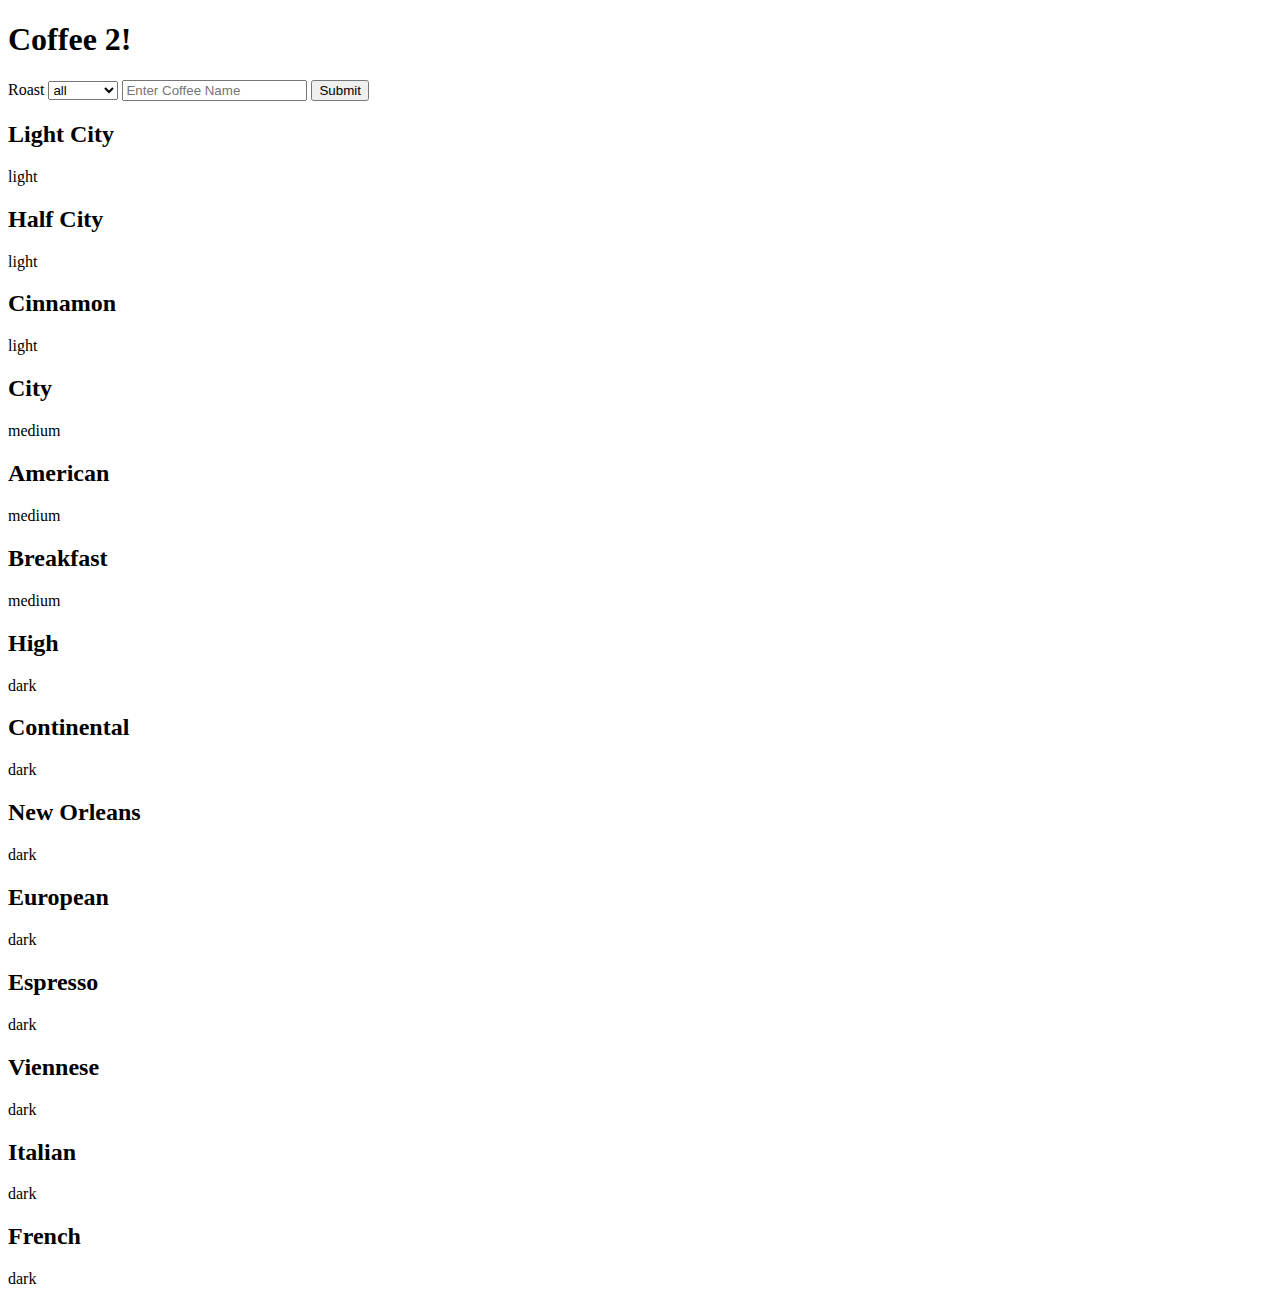
==== index.html @ 4bde0824 "updated coffee project 1:46" ====
<!DOCTYPE html>
<html lang="en">
<head>
    <meta charset="UTF-8">
    <title></title>
    <link rel="stylesheet" href="style.css">
</head>
<body>
    <h1>Coffee 2!</h1>

    <form>
        <label for="roast-selection">Roast</label>
        <select id="roast-selection">
            <option>all</option>
            <option>light</option>
            <option>medium</option>
            <option>dark</option>
        </select>
        <input id="searchCoffee" type="text" onkeyup="myFunction()" placeholder="Enter Coffee Name">
        <input id="submit" type="submit" />
    </form>
    <div id="coffeeDiv">
        <div id="coffees">
            <h2 id="coffeeName"></h2>
            <p></p>
        </div>
    </div>

<!--    <table>-->
<!--        <thead>-->
<!--            <tr>-->
<!--                <th>ID</th>-->
<!--                <th>NAME</th>-->
<!--                <th>ROAST</th>-->
<!--            </tr>-->
<!--        </thead>-->
<!--        <tbody id="coffees"></tbody>-->
<!--    </table>-->

    <script src="main.js"></script>
</body>
</html>
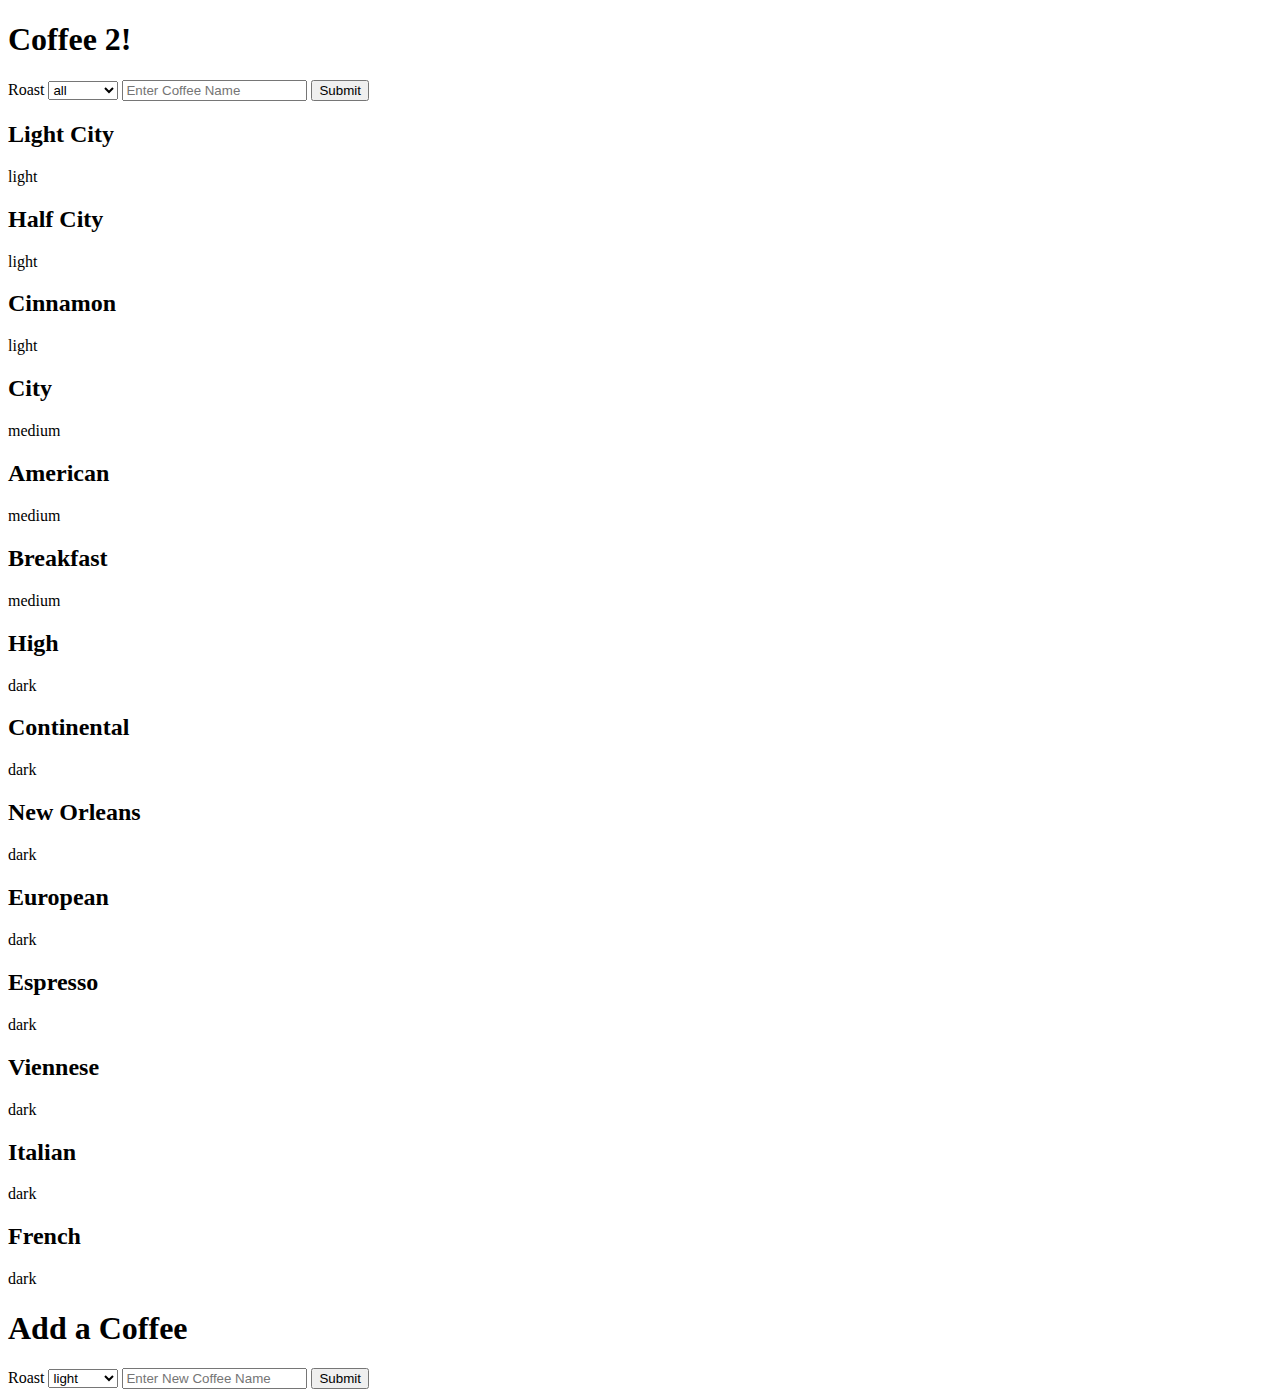
==== commit 0357edb6: "finished create coffee button" ====
--- a/index.html
+++ b/index.html
@@ -11,7 +11,7 @@
     <form>
         <label for="roast-selection">Roast</label>
         <select id="roast-selection">
-            <option>all</option>
+            <option value="all">all</option>
             <option>light</option>
             <option>medium</option>
             <option>dark</option>
@@ -25,17 +25,17 @@
             <p></p>
         </div>
     </div>
-
-<!--    <table>-->
-<!--        <thead>-->
-<!--            <tr>-->
-<!--                <th>ID</th>-->
-<!--                <th>NAME</th>-->
-<!--                <th>ROAST</th>-->
-<!--            </tr>-->
-<!--        </thead>-->
-<!--        <tbody id="coffees"></tbody>-->
-<!--    </table>-->
+    <h1>Add a Coffee</h1>
+    <form>
+        <label for="roast-selection-create">Roast</label>
+        <select id="roast-selection-create">
+            <option value="light">light</option>
+            <option value="medium">medium</option>
+            <option value="dark">dark</option>
+        </select>
+        <input id="create-coffee" type="text" placeholder="Enter New Coffee Name">
+        <input id="submit-create" type="submit"/>
+    </form>
 
     <script src="main.js"></script>
 </body>
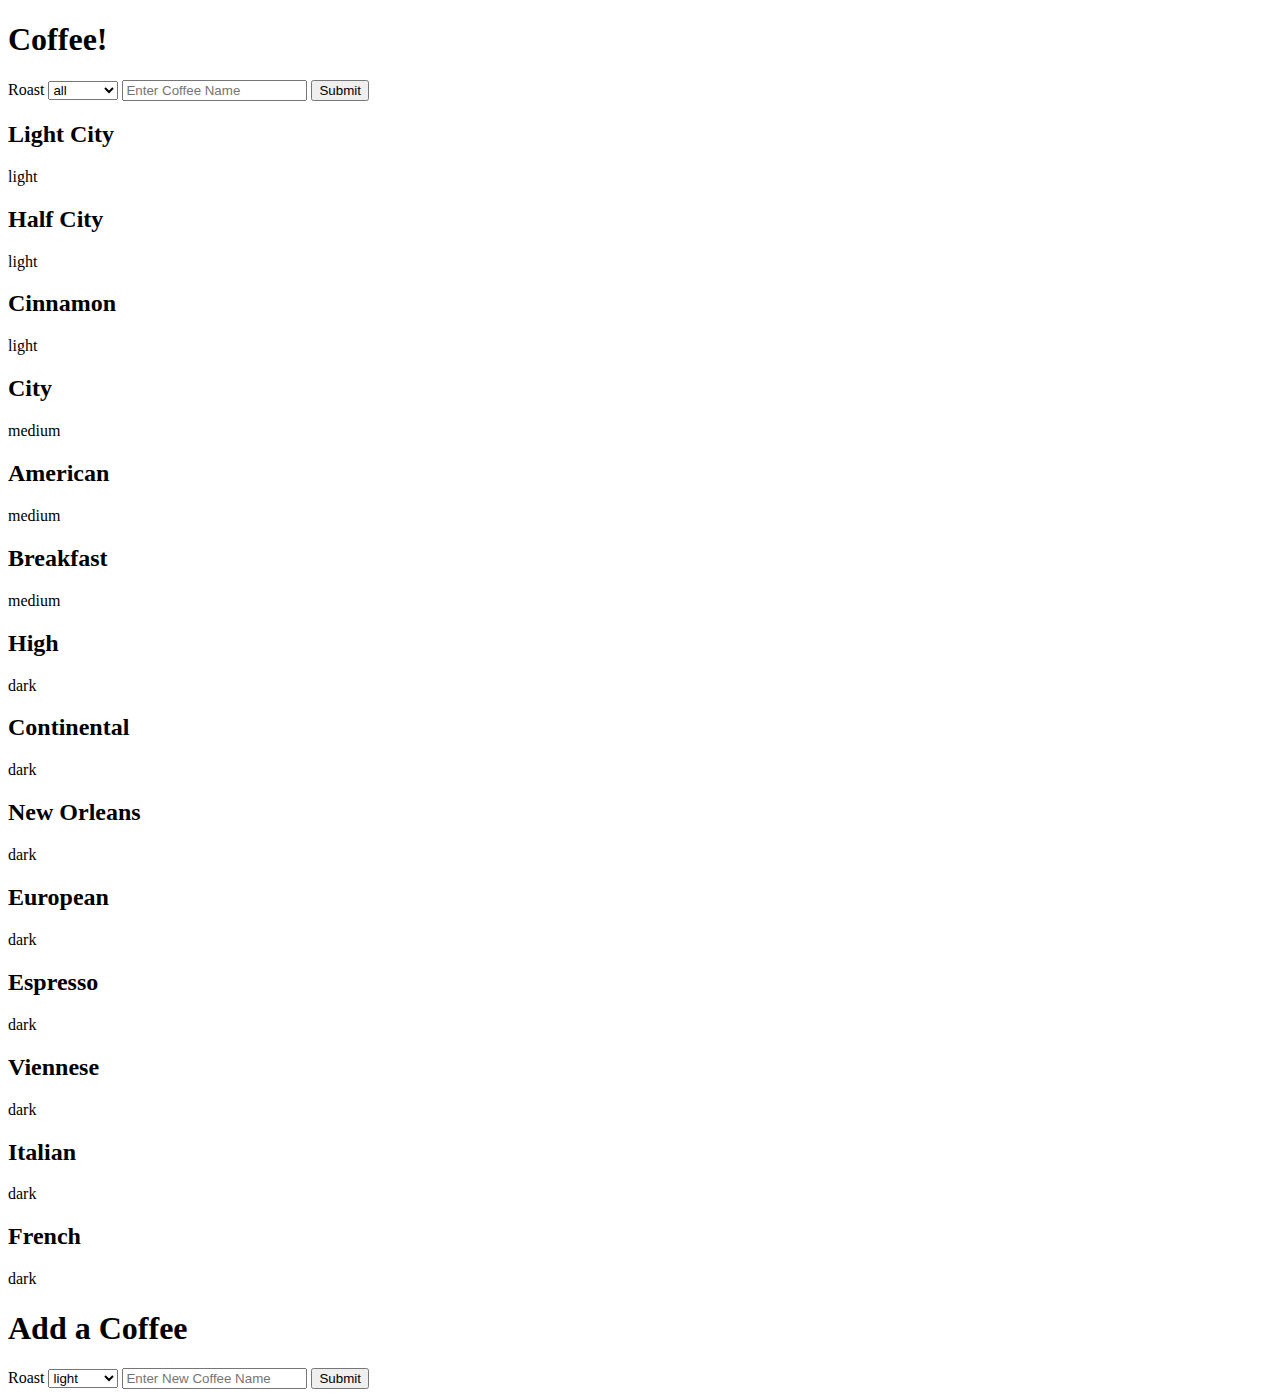
==== commit 5be25ab4: "js almost done" ====
--- a/index.html
+++ b/index.html
@@ -6,11 +6,11 @@
     <link rel="stylesheet" href="style.css">
 </head>
 <body>
-    <h1>Coffee 2!</h1>
+    <h1>Coffee!</h1>
 
     <form>
         <label for="roast-selection">Roast</label>
-        <select id="roast-selection">
+        <select id="roast-selection" onchange="myFunction()">
             <option value="all">all</option>
             <option>light</option>
             <option>medium</option>
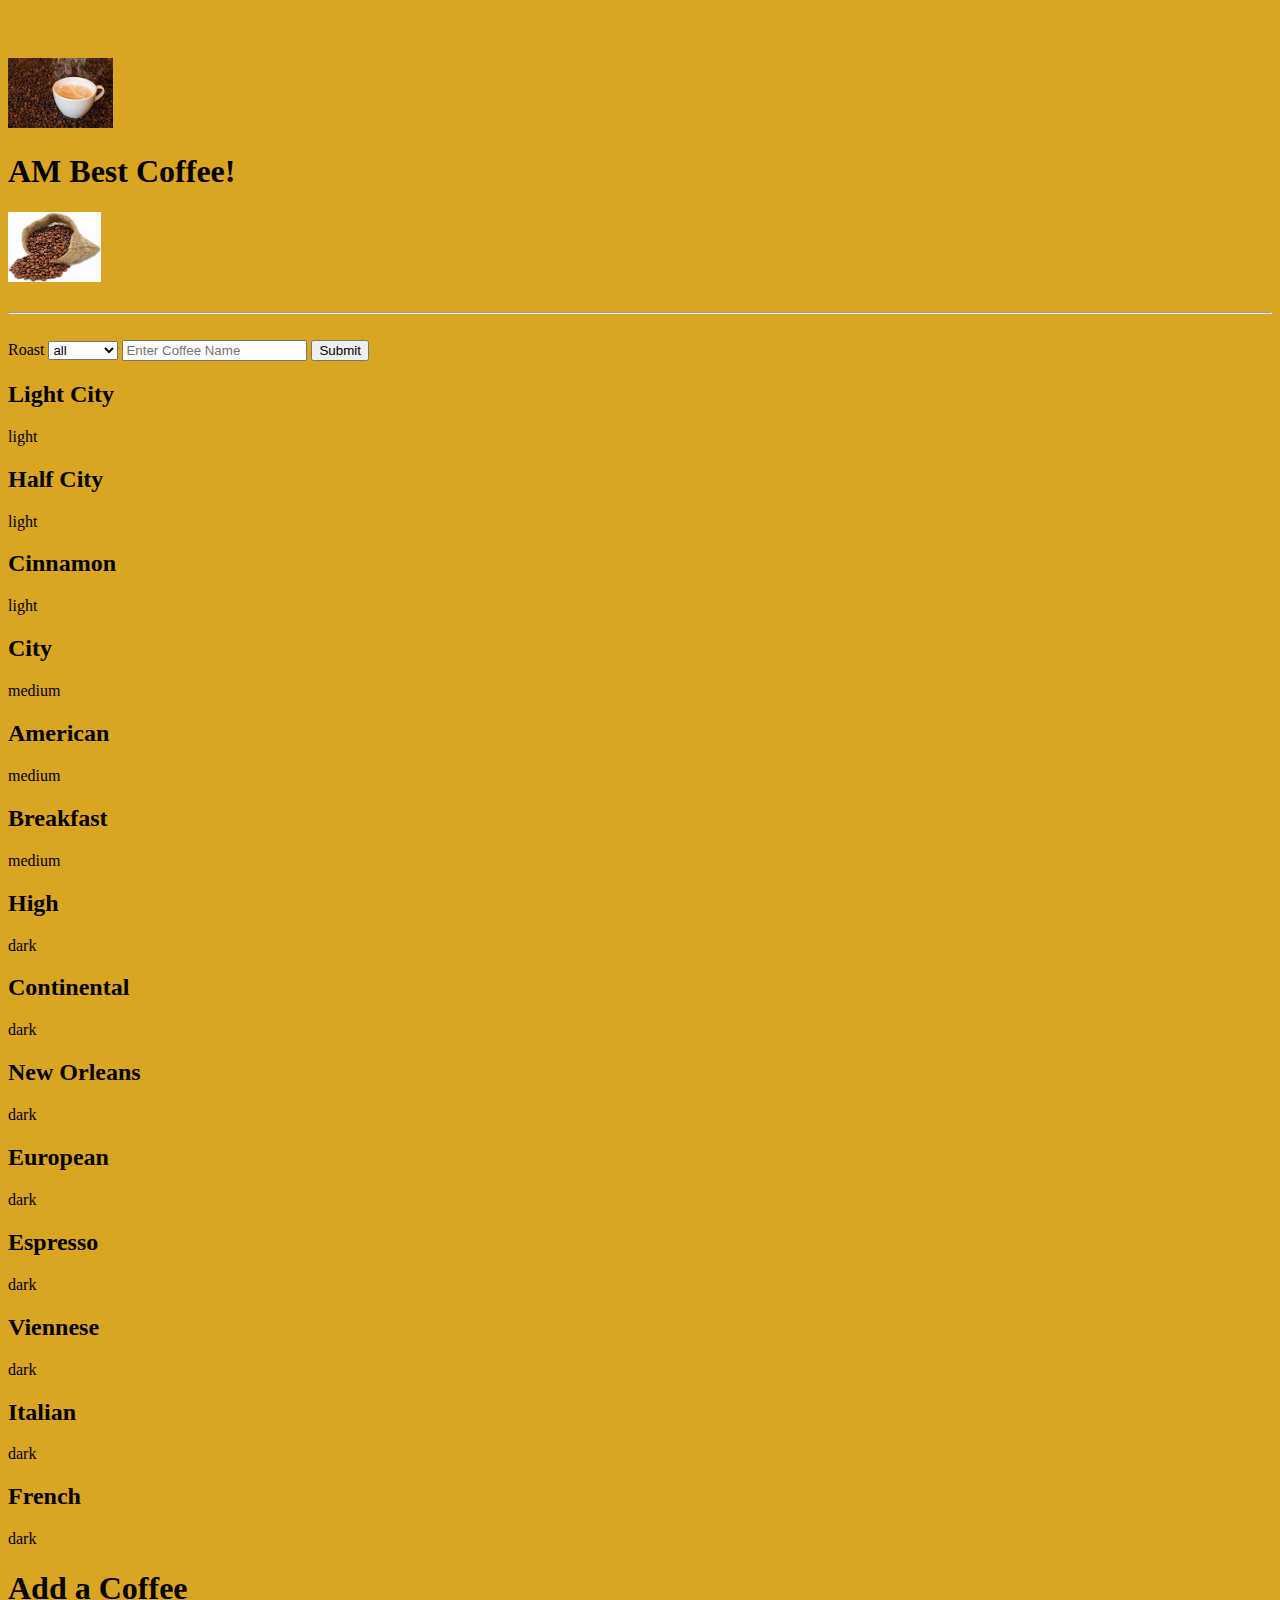
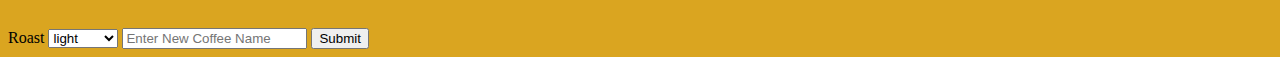
==== commit 0321f9c9: "coffee project with css styling" ====
--- a/index.html
+++ b/index.html
@@ -3,10 +3,47 @@
 <head>
     <meta charset="UTF-8">
     <title></title>
+    <link rel="stylesheet" href="https://stackpath.bootstrapcdn.com/bootstrap/4.2.1/css/bootstrap.min.css" integrity="sha384-GJzZqFGwb1QTTN6wy59ffF1BuGJpLSa9DkKMp0DgiMDm4iYMj70gZWKYbI706tWS" crossorigin="anonymous">
     <link rel="stylesheet" href="style.css">
 </head>
-<body>
-    <h1>Coffee!</h1>
+<body class="bodyColor">
+    <div class="container-fluid">
+        <div class="row" id="topRowHeight">
+            <div class="col">
+            </div>
+        </div>
+    </div>
+        <div class="row">
+            <div class="col-lg-2"></div>
+            <div class="col-lg-2">
+                <img src="coffee 10.jpeg" class="rounded float-right" alt="coffee cup photo">
+            </div>
+            <div class="col-lg-4">
+                <h1 class="text-center">AM Best Coffee!</h1>
+            </div>
+            <div class="col-lg-2">
+                <img src="coffee5.jpeg" class="rounded float-left" alt="photo of coffee bag">
+            </div>
+            <div class="col-lg-2"></div>
+        </div>
+    </div>
+    <br>
+    <hr>
+    <br>
+
+<!--Search for roast & name.    -->
+    <section class="container-fluid">
+        <div class="row">
+            <div class="col-12">
+
+            </div>
+    <!--Output for roast & coffee name here       -->
+        </div>
+
+        <div>
+
+        </div>
+    </section>
 
     <form>
         <label for="roast-selection">Roast</label>
@@ -25,6 +62,8 @@
             <p></p>
         </div>
     </div>
+
+<!--Add a Coffee roast & name    -->
     <h1>Add a Coffee</h1>
     <form>
         <label for="roast-selection-create">Roast</label>
@@ -38,5 +77,6 @@
     </form>
 
     <script src="main.js"></script>
+</div>
 </body>
 </html>
--- a/style.css
+++ b/style.css
@@ -0,0 +1,22 @@
+table {
+    border-collapse: collapse;
+    margin: 15px 0;
+}
+
+td, th {
+    border: 1px solid black;
+    padding: 5px 10px;
+}
+
+.bodyColor {
+    background-color: goldenrod;
+}
+
+#topRowHeight {
+    height: 50px;
+}
+
+img {
+    height: 70px;
+    width: auto;
+}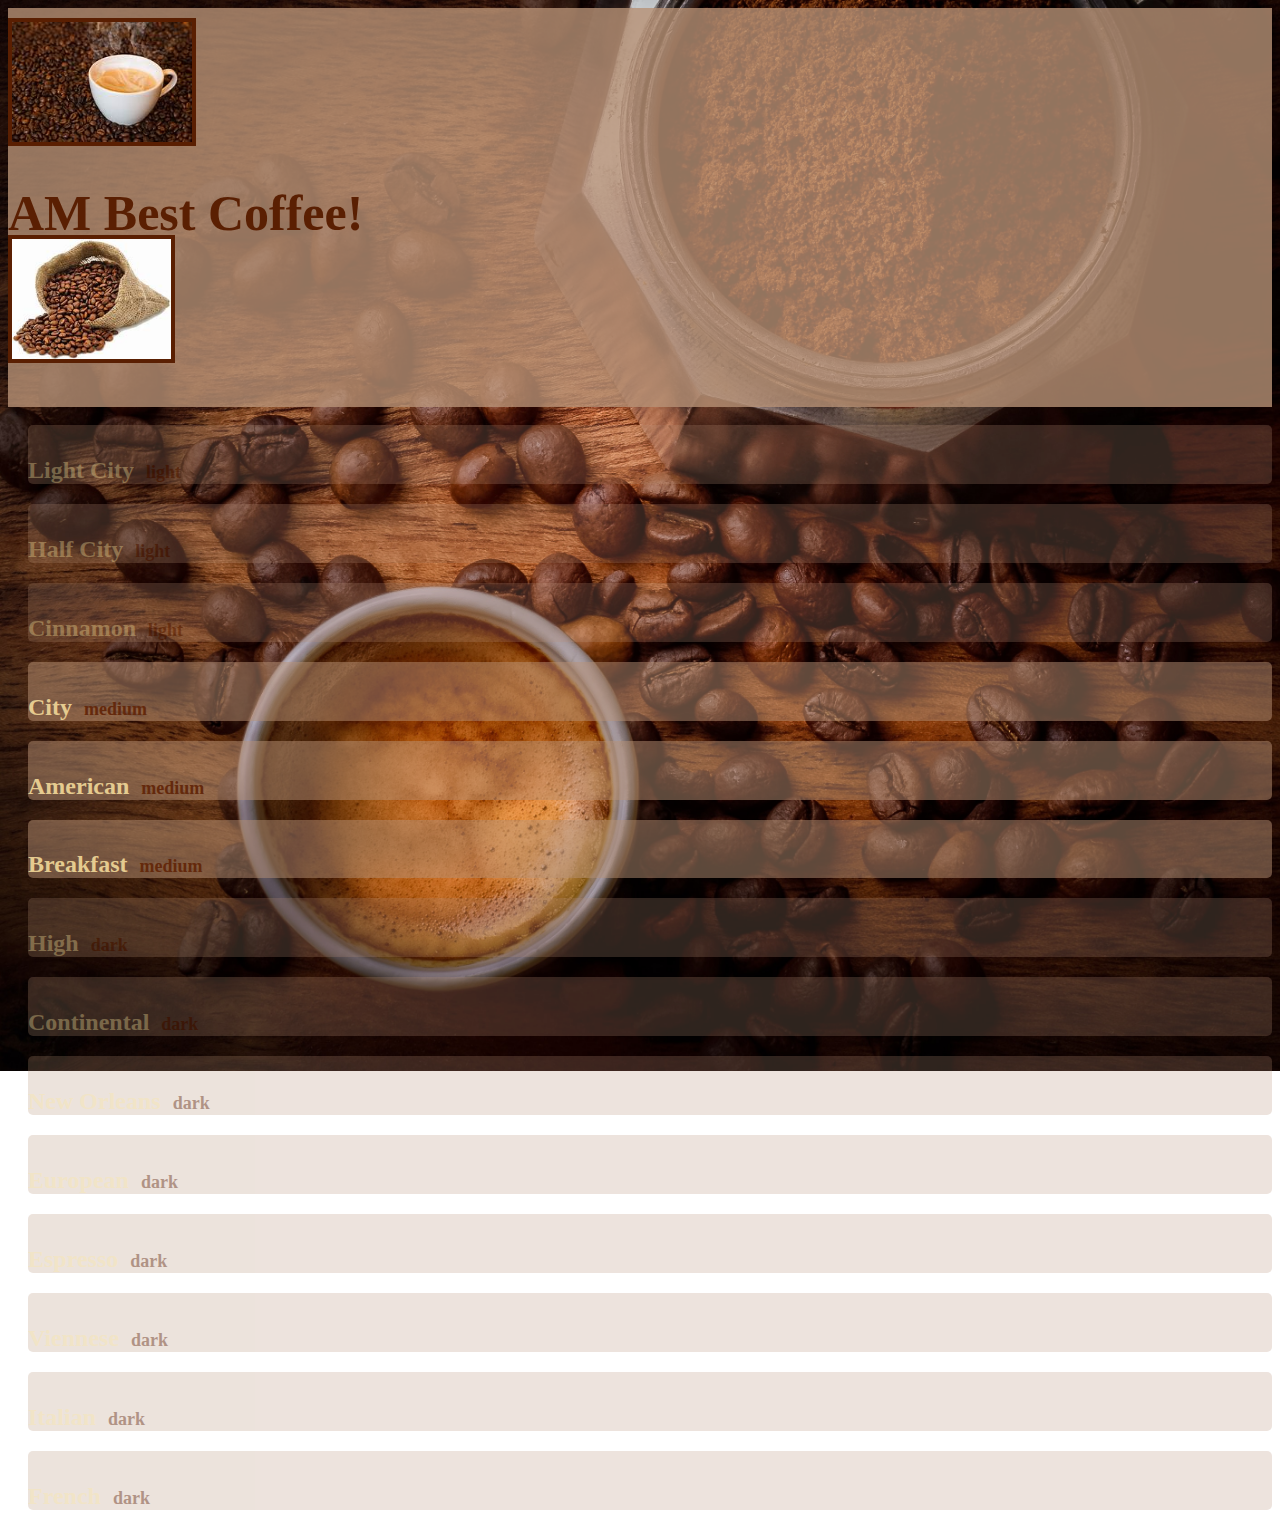
==== commit 5ae5462b: "looks nice" ====
--- a/index.html
+++ b/index.html
@@ -7,13 +7,13 @@
     <link rel="stylesheet" href="style.css">
 </head>
 <body class="bodyColor">
-    <div class="container-fluid">
-        <div class="row" id="topRowHeight">
-            <div class="col">
-            </div>
-        </div>
-    </div>
-        <div class="row">
+<!--    <div class="container-fluid">-->
+<!--        <div class="row" id="topRowHeight">-->
+<!--            <div class="col">-->
+<!--            </div>-->
+<!--        </div>-->
+<!--    </div>-->
+        <div class="row banner">
             <div class="col-lg-2"></div>
             <div class="col-lg-2">
                 <img src="coffee 10.jpeg" class="rounded float-right" alt="coffee cup photo">
@@ -26,57 +26,62 @@
             </div>
             <div class="col-lg-2"></div>
         </div>
-    </div>
-    <br>
-    <hr>
     <br>
 
-<!--Search for roast & name.    -->
+
     <section class="container-fluid">
         <div class="row">
-            <div class="col-12">
+            <div class="col-6">
+                <div id="coffeeDiv">
+                    <div class="row">
+                            <div id="coffees" class="col-12 row">
+                                    <div>
+                                        <h2 id="coffeeName"></h2>     <!--coffee list-->
+<!--                                        <p></p>-->
+                                    </div>
+                            </div>
+                    </div>
+                </div>
+                </div>
 
+<!--search button-->
+            <div class="col-6">
+                <div class="right-side">
+                <form>
+                    <label for="roast-selection">Roast</label>
+                    <select id="roast-selection" class="form-control" onchange="myFunction()">
+                        <option value="all">all</option>
+                        <option>light</option>
+                        <option>medium</option>
+                        <option>dark</option>
+                    </select>
+                    <br>
+                    <label for="searchCoffee">Coffee Name</label>
+                    <input id="searchCoffee" class="form-control" type="text" onkeyup="myFunction()" placeholder="Enter Coffee Name">
+                    <br>
+                    <input id="submit" type="submit" class="form-control btn-primary"/>
+                </form>
+
+            <!--Add a Coffee roast & name    -->
+                <h1>Add a Coffee</h1>
+                <form>
+                    <label for="roast-selection-create">Roast</label>
+                    <select id="roast-selection-create" class="form-control">
+                        <option value="light">light</option>
+                        <option value="medium">medium</option>
+                        <option value="dark">dark</option>
+                    </select>
+                    <br>
+                    <label for="create-coffee">Coffee Name</label>
+                    <input id="create-coffee" class="form-control" type="text" placeholder="Enter New Coffee Name">
+                    <br>
+                    <input id="submit-create" type="submit" class="form-control btn-primary"/>
+                </form>
+
+                <script src="main.js"></script>
+                </div>
             </div>
-    <!--Output for roast & coffee name here       -->
-        </div>
-
-        <div>
-
         </div>
     </section>
-
-    <form>
-        <label for="roast-selection">Roast</label>
-        <select id="roast-selection" onchange="myFunction()">
-            <option value="all">all</option>
-            <option>light</option>
-            <option>medium</option>
-            <option>dark</option>
-        </select>
-        <input id="searchCoffee" type="text" onkeyup="myFunction()" placeholder="Enter Coffee Name">
-        <input id="submit" type="submit" />
-    </form>
-    <div id="coffeeDiv">
-        <div id="coffees">
-            <h2 id="coffeeName"></h2>
-            <p></p>
-        </div>
-    </div>
-
-<!--Add a Coffee roast & name    -->
-    <h1>Add a Coffee</h1>
-    <form>
-        <label for="roast-selection-create">Roast</label>
-        <select id="roast-selection-create">
-            <option value="light">light</option>
-            <option value="medium">medium</option>
-            <option value="dark">dark</option>
-        </select>
-        <input id="create-coffee" type="text" placeholder="Enter New Coffee Name">
-        <input id="submit-create" type="submit"/>
-    </form>
-
-    <script src="main.js"></script>
-</div>
 </body>
 </html>
--- a/style.css
+++ b/style.css
@@ -9,7 +9,10 @@
 }
 
 .bodyColor {
-    background-color: goldenrod;
+    background-image: url("arabica-aromatic-beverage-678654.jpg");
+    background-size: 105%;
+    background-repeat: no-repeat;
+    background-attachment: fixed;
 }
 
 #topRowHeight {
@@ -17,6 +20,58 @@
 }
 
 img {
-    height: 70px;
+    height: 120px;
     width: auto;
+    border: rgb(90, 31, 2) solid 4px;
+    margin-top: -40px;
+}
+.h2pt2 {
+    font-size: 18px;
+    color: rgb(100, 41, 12);
+}
+h2 {
+    margin-bottom: 16px;
+    color: rgb(229, 203, 144);
+    font-weight: bold;
+}
+h1 {
+    color: rgb(90, 31, 2);
+    font-size: 50px;
+}
+.banner {
+    background-color: rgba(183, 145, 118, 0.8);
+        padding-top: 50px;
+        padding-bottom: 40px;
+    /*    margin-bottom: -40px;*/
+    /*}*/
+}
+div.coffee {
+    background-color: rgba(183, 145, 118, 0.5);
+    border-radius: 5px;
+    margin-left: 20px;
+    margin-bottom: 20px;
+    padding-top: 12px;
+}
+div.right-side {
+    background-color: rgba(183, 145, 118, 0.8);
+    border-radius: 5px;
+    padding: 15px;
+    position: fixed;
+    width: 50%;
+    right: 50px;
+}
+.right-side label {
+    font-weight: bold;
+}
+.bg-light {
+    opacity: 0.5;
+}
+.bg-light h2 {
+    opacity: 1;
+}
+.bg-dark {
+    opacity: 0.5;
+}
+.bg-dark h2 {
+    opacity: 1;
 }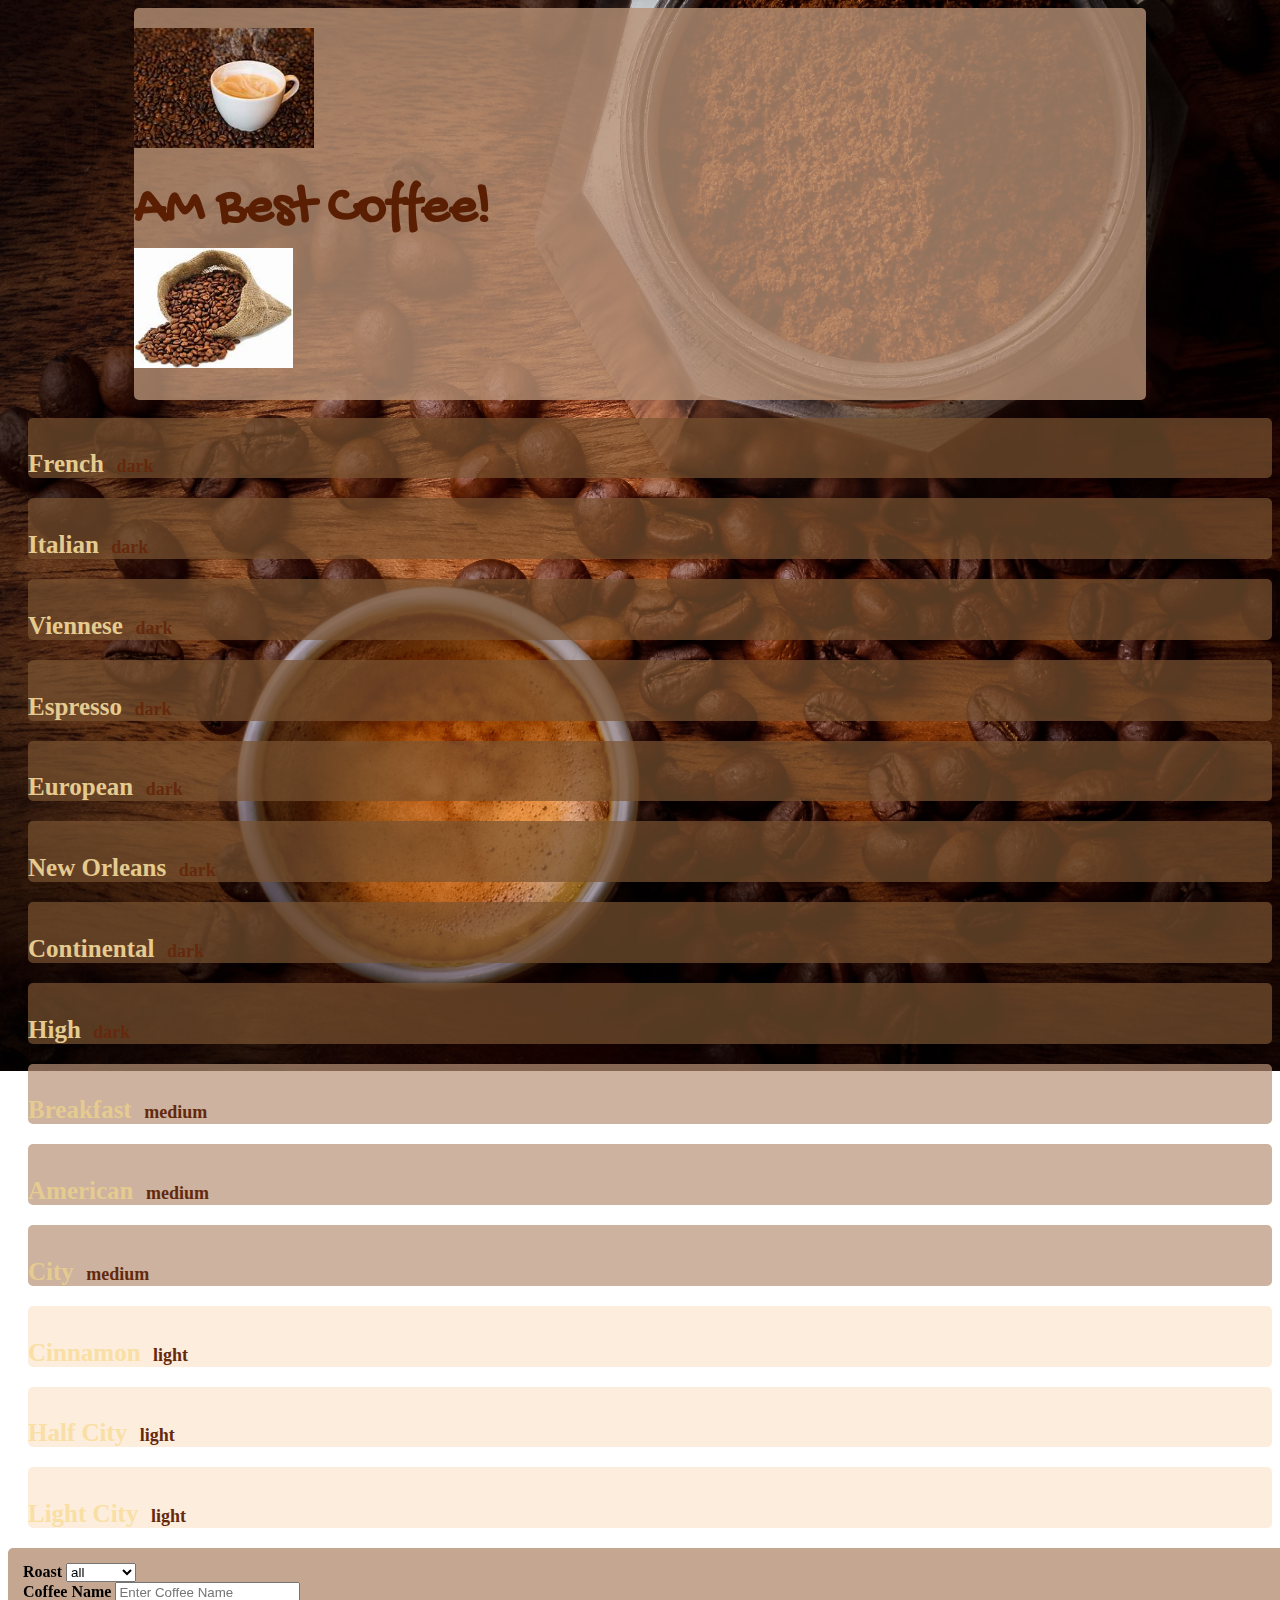
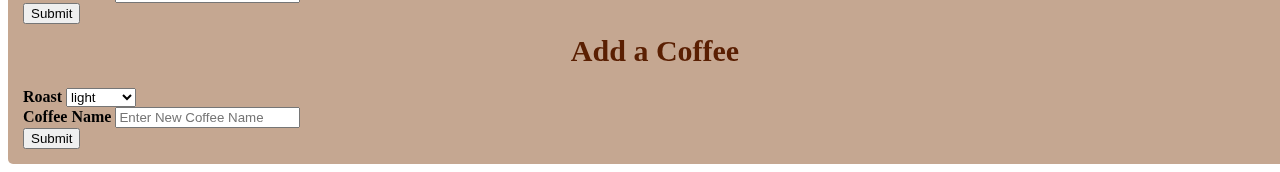
==== commit 5e53ad20: "coffee project final" ====
--- a/index.html
+++ b/index.html
@@ -5,6 +5,7 @@
     <title></title>
     <link rel="stylesheet" href="https://stackpath.bootstrapcdn.com/bootstrap/4.2.1/css/bootstrap.min.css" integrity="sha384-GJzZqFGwb1QTTN6wy59ffF1BuGJpLSa9DkKMp0DgiMDm4iYMj70gZWKYbI706tWS" crossorigin="anonymous">
     <link rel="stylesheet" href="style.css">
+    <link href="https://fonts.googleapis.com/css?family=Gochi+Hand&display=swap" rel="stylesheet">
 </head>
 <body class="bodyColor">
 <!--    <div class="container-fluid">-->
@@ -14,17 +15,17 @@
 <!--        </div>-->
 <!--    </div>-->
         <div class="row banner">
-            <div class="col-lg-2"></div>
+            <div class="col-lg-1"></div>
             <div class="col-lg-2">
                 <img src="coffee 10.jpeg" class="rounded float-right" alt="coffee cup photo">
             </div>
-            <div class="col-lg-4">
-                <h1 class="text-center">AM Best Coffee!</h1>
+            <div class="col-lg-6">
+                <h1 class="text-center title">AM Best Coffee!</h1>
             </div>
             <div class="col-lg-2">
                 <img src="coffee5.jpeg" class="rounded float-left" alt="photo of coffee bag">
             </div>
-            <div class="col-lg-2"></div>
+            <div class="col-lg-1"></div>
         </div>
     <br>
 
@@ -63,7 +64,7 @@
                 </form>
 
             <!--Add a Coffee roast & name    -->
-                <h1>Add a Coffee</h1>
+                <h1 class="addCoffeeSize">Add a Coffee</h1>
                 <form>
                     <label for="roast-selection-create">Roast</label>
                     <select id="roast-selection-create" class="form-control">
--- a/style.css
+++ b/style.css
@@ -19,11 +19,16 @@
     height: 50px;
 }
 
+.title {
+    font-family: 'Gochi Hand', cursive;
+    font-size: 55px;
+}
 img {
     height: 120px;
     width: auto;
-    border: rgb(90, 31, 2) solid 4px;
-    margin-top: -40px;
+    /*border: rgb(90, 31, 2) solid 4px;*/
+    margin-top: -30px;
+    margin-bottom: -12px;
 }
 .h2pt2 {
     font-size: 18px;
@@ -33,6 +38,7 @@
     margin-bottom: 16px;
     color: rgb(229, 203, 144);
     font-weight: bold;
+    font-size: 25px;
 }
 h1 {
     color: rgb(90, 31, 2);
@@ -40,13 +46,19 @@
 }
 .banner {
     background-color: rgba(183, 145, 118, 0.8);
-        padding-top: 50px;
-        padding-bottom: 40px;
+    padding-top: 50px;
+    padding-bottom: 40px;
+    width: 80%;
+    margin-left: auto;
+    margin-right: auto;
+    margin-top: 5px;
+    border-radius: 5px;
+
     /*    margin-bottom: -40px;*/
     /*}*/
 }
 div.coffee {
-    background-color: rgba(183, 145, 118, 0.5);
+    /*background-color: rgba(183, 145, 118, 0.5);*/
     border-radius: 5px;
     margin-left: 20px;
     margin-bottom: 20px;
@@ -56,22 +68,29 @@
     background-color: rgba(183, 145, 118, 0.8);
     border-radius: 5px;
     padding: 15px;
-    position: fixed;
-    width: 50%;
+    position: sticky;
+    width: 100%;
     right: 50px;
+    top: 50px;
 }
 .right-side label {
     font-weight: bold;
 }
-.bg-light {
-    opacity: 0.5;
+.coffee-bg-light {
+    background-color: rgba(252, 229, 207, 0.7);
 }
-.bg-light h2 {
-    opacity: 1;
+.coffee-bg-medium {
+    background-color: rgba(183, 145, 118, 0.7);
 }
-.bg-dark {
-    opacity: 0.5;
+.coffee-bg-dark {
+    background-color: rgba(121, 83, 48, 0.7);
 }
-.bg-dark h2 {
-    opacity: 1;
+.coffee-bg-light h2 {
+    color: rgb(249, 223, 164);
+}
+
+.addCoffeeSize {
+    font-size: 30px;
+    text-align: center;
+    margin-top: 10px;
 }